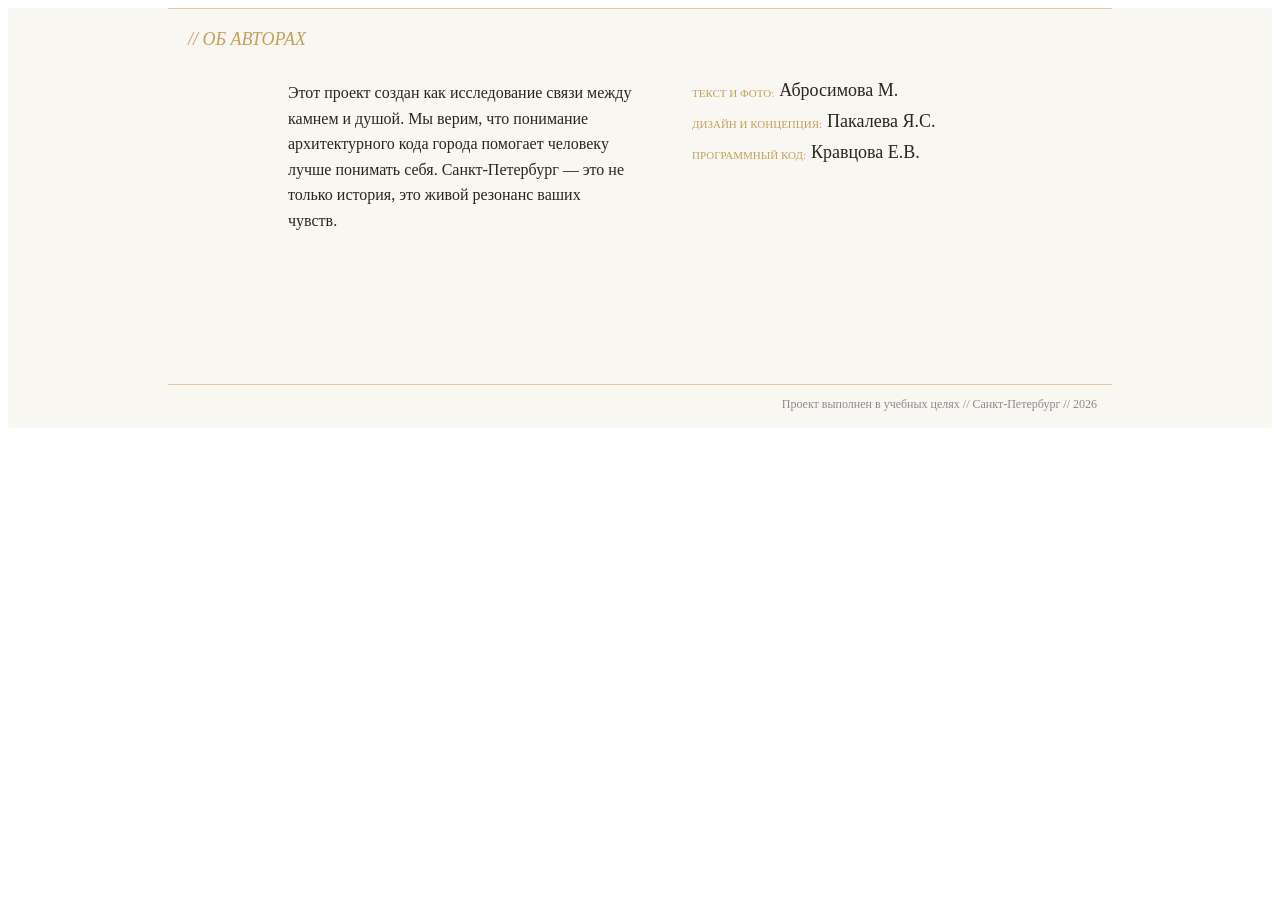
==== components/footer.html @ fec865e8 "full project" ====
<!DOCTYPE html> 
<html lang="ru">
    <head>
        <meta charset="UTF-8">
        <meta name="viewport" content="width=device-width, initial-scale=1.0">
        <link rel='stylesheet' href="./../styles/footer.css">
        <link rel="icon" href="./../images/favico.png" type="image/png">
        <title>Город внутри тебя</title>
    </head>
    <body class="body">
      <footer class="footer">
        <div class="footer__border">
            <span class="footer__title">// Об авторах</span>
            <div class="footer__flex">
                <p class="footer__text">
                    Этот проект создан как исследование связи между камнем и душой. 
                    Мы верим, что понимание архитектурного кода города помогает человеку 
                    лучше понимать себя. Санкт-Петербург — это не только история, 
                    это живой резонанс ваших чувств.
                </p>
                <div class="authors">
                    <div class="authors__element">
                        <p class="authors__job">Текст и фото:</p>
                        <p class="authors__name">Абросимова М.</p>
                    </div>
                    <div class="authors__element">
                        <p class="authors__job">Дизайн и концепция:</p>
                        <p class="authors__name">Пакалева Я.С.</p>
                    </div>
                    <div class="authors__element">
                        <p class="authors__job">Программный код:</p>
                        <p class="authors__name">Кравцова Е.В.</p>
                    </div>
                </div>
        </div>
        </div>
        <p class="footer__copy">Проект выполнен в учебных целях // Санкт-Петербург // 2026</p>
      </footer>
    </body>
</html>
---- styles/footer.css ----
.footer {
    min-height: 420px;
    font-family: 'Tenor Sans';
    color: #2B2522;
    background-color: #F9F7F2;
}

.footer__border {
    margin: 0 160px;
    padding: 20px 0 150px;
    border-top: solid .5px #E1C699;
    border-bottom: solid .5px #E1C699;    
}

.footer__border_dark {
    border-color: #C5A059;
}

.footer_dark {
    background-color: #3E322B;
    color: #FDF5E6;
}

.footer__title {
    color: #C5A059;
    font-family: 'Cormorant Garamond';
    font-style: italic;
    font-size: 18px;
    letter-spacing: 15%;
    text-transform: uppercase;
    margin: 0 20px 20px;
}

.footer__flex {
    display: flex;
    align-items: flex-start;
    gap: 60px;
    margin: 30px 120px 0;
}

.footer__text {
    font-size: 16px;
    line-height: 160%;
    margin: 0;
}

.authors {
    display: flex;
    flex-direction: column;
    gap: 10px;
    align-items: flex-start;
    min-width: 300px;
}

.authors__element {
    display: flex;
    align-items: end;
    gap: 5px;
}

.authors__job {
    font-size: 11px;
    color: #C5A059;
    text-transform: uppercase;
    margin: 0;
    padding-bottom: 2px;
}

.authors__job_dark {
    color: #E1C699;
}

.authors__name {
    font-size: 18px;
    margin: 0;
}

.footer__copy {
    margin: 10px 175px 90px;
    text-align: end;
    font-size: 12px;
    color: #8C8C8C;
    line-height: 160%;
}

.footer__copy_dark {
    color: #DCD9D4;
}
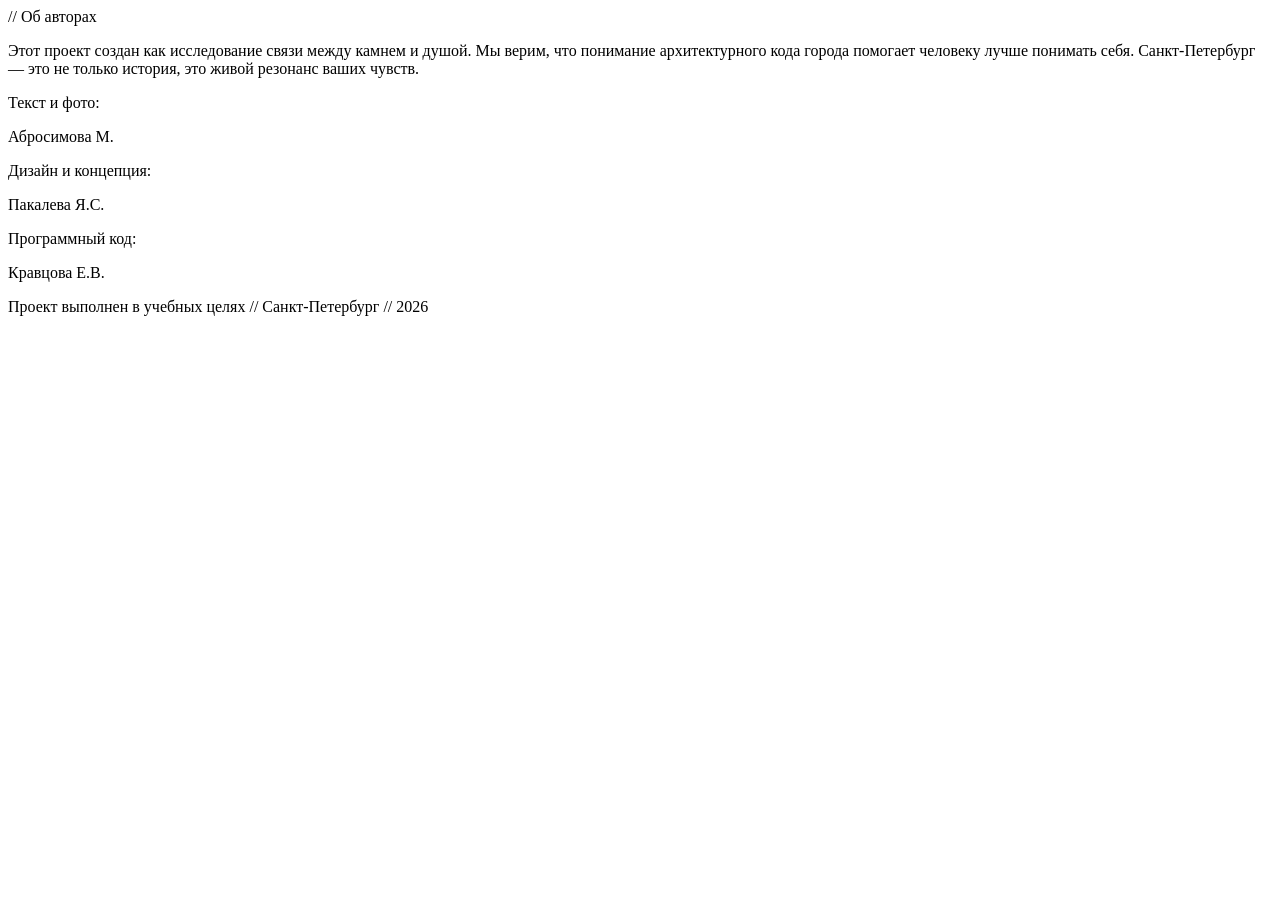
==== commit ea1e5801: "project: refactored" ====
--- a/components/footer.html
+++ b/components/footer.html
@@ -3,8 +3,8 @@
     <head>
         <meta charset="UTF-8">
         <meta name="viewport" content="width=device-width, initial-scale=1.0">
-        <link rel='stylesheet' href="./../styles/footer.css">
-        <link rel="icon" href="./../images/favico.png" type="image/png">
+        <link rel='stylesheet' href="/city-inside/styles/footer.css">
+        <link rel="icon" href="/city-inside/images/favico.png" type="image/png">
         <title>Город внутри тебя</title>
     </head>
     <body class="body">
